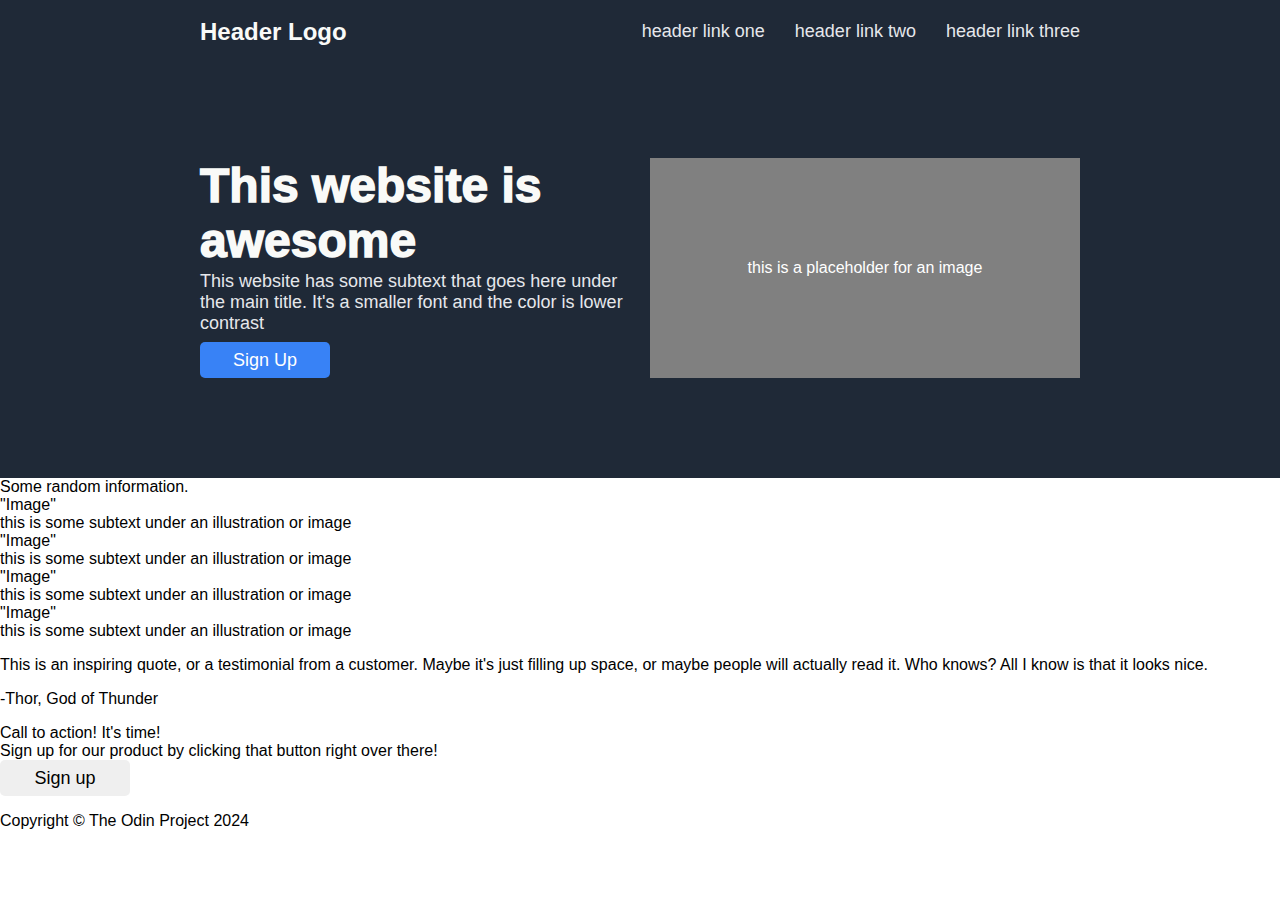
==== index.html @ 89825ef5 "Fix icon flex items in index.html" ====
<!DOCTYPE html>
<html lang="en">
    <head>
        <meta charset="UTF-8">
        <link rel="stylesheet" href="./style.css">
        <title>Odin Landing Page (Flex)</title>
    </head>
    <body>
        <div class="header-container">
        <div class="nav-bar">
                <div class="left">
                    <div class="logo">Header Logo</div>
                </div>
                <div class="right">
                    <ul>
                        <li><a href="./index.html">header link one</a></li>
                        <li><a href="./index.html">header link two</a></li>
                        <li><a href="./index.html">header link three</a></li>
                    </ul>
                </div>
            </div>
            <div class="hero">
                <div class="hero-content">
                    <div class="hero-text main">This website is awesome</div>
                    <div class="hero-text secondary">This website has some subtext that goes here under the main title. It's a smaller font and the color is lower contrast</div>
                    <button id="hero-button">Sign Up</button>
                </div>
                <div class="img-placeholder">this is a placeholder for an image</div>
            </div>
        </div>
        <div class="info-container">
            <div class="random">Some random information.</div>
            <div class="info-items">
                <div class="icon-info icon1">
                    <div class="icon-img">"Image"</div>
                    <span class="icon-description">this is some subtext under an illustration or image</span>
                </div>
                <div class="icon-info icon2">
                    <div class="icon-img">"Image"</div>
                    <span class="icon-description">this is some subtext under an illustration or image</span>
                </div>
                <div class="icon-info icon3">
                    <div class="icon-img">"Image"</div>
                    <span class="icon-description">this is some subtext under an illustration or image</span>
                </div>
                <div class="icon-info icon4">
                    <div class="icon-img">"Image"</div>
                    <span class="icon-description">this is some subtext under an illustration or image</span>
                </div>
                </div>
            </div>
        </div>
        <div class="quote-container">
            <p class="quote">This is an inspiring quote, or a testimonial from a customer. Maybe it's just filling up space, or maybe people will actually read it. Who knows? All I know is that it looks nice.</p>
            <p class="thor">-Thor, God of Thunder</p>
        </div>
        <div class="cta-container">
            <div class="cta-box">
                <div class="cta-header">Call to action! It's time!</div>
                <div class="cta-text">Sign up for our product by clicking that button right over there!</div>
            </div>
            <button id="cta-button">Sign up</button>
        </div>
        <div class="footer">
            <p>Copyright <span>&#169;</span> The Odin Project 2024</p>
        </div>
    </body>
</html>
---- style.css ----
body {
    display: flex;
    flex-direction: column;
    margin: 0;
    font-family: Tahoma, Geneva, Verdana, sans-serif;
}

.header-container {
    background: #1F2937;
    margin: 0;
}

.nav-bar,
.hero {
    display: flex;
    align-items: center;
    justify-content: space-between;
    background: #1F2937;
    color: white;
}

.nav-bar {
    margin: 5px 200px;
}

.logo {
    color: #F9FAF8;
    font-size: 24px;
    font-weight: bold;
}

ul {
    list-style-type: none;
    display: flex;
    align-items: center;
    gap: 30px;
}

a {
    text-decoration: none;
    color: #E5E7EB;
    font-size: 18px;
}

.hero {
    margin: 100px 200px;
}

.hero-content,
.img-placeholder {
    display: flex;
    flex: 1 1 0;
    height: 220px;
}

.hero-content {
    flex-direction: column;
    margin-right: 20px;
    justify-content: space-between;

}

.hero-text {
    margin: 0;
}

.hero-content .main {
    font-size: 48px;
    font-weight: 1000;
    color: #F9FAF8;
}

.hero-content .secondary {
    font-size: 18px;
    color: #E5E7EB;
}

button {
    font-size: 18px;
    height: 36px;
    width: 130px;
    border: none;
    border-radius: 5px;
}

#hero-button {
    background: #3882F6;
    color: white;
    margin-top: 5px;
}

.img-placeholder {
    background-color: grey;
    justify-content: center;
    align-items: center;
}
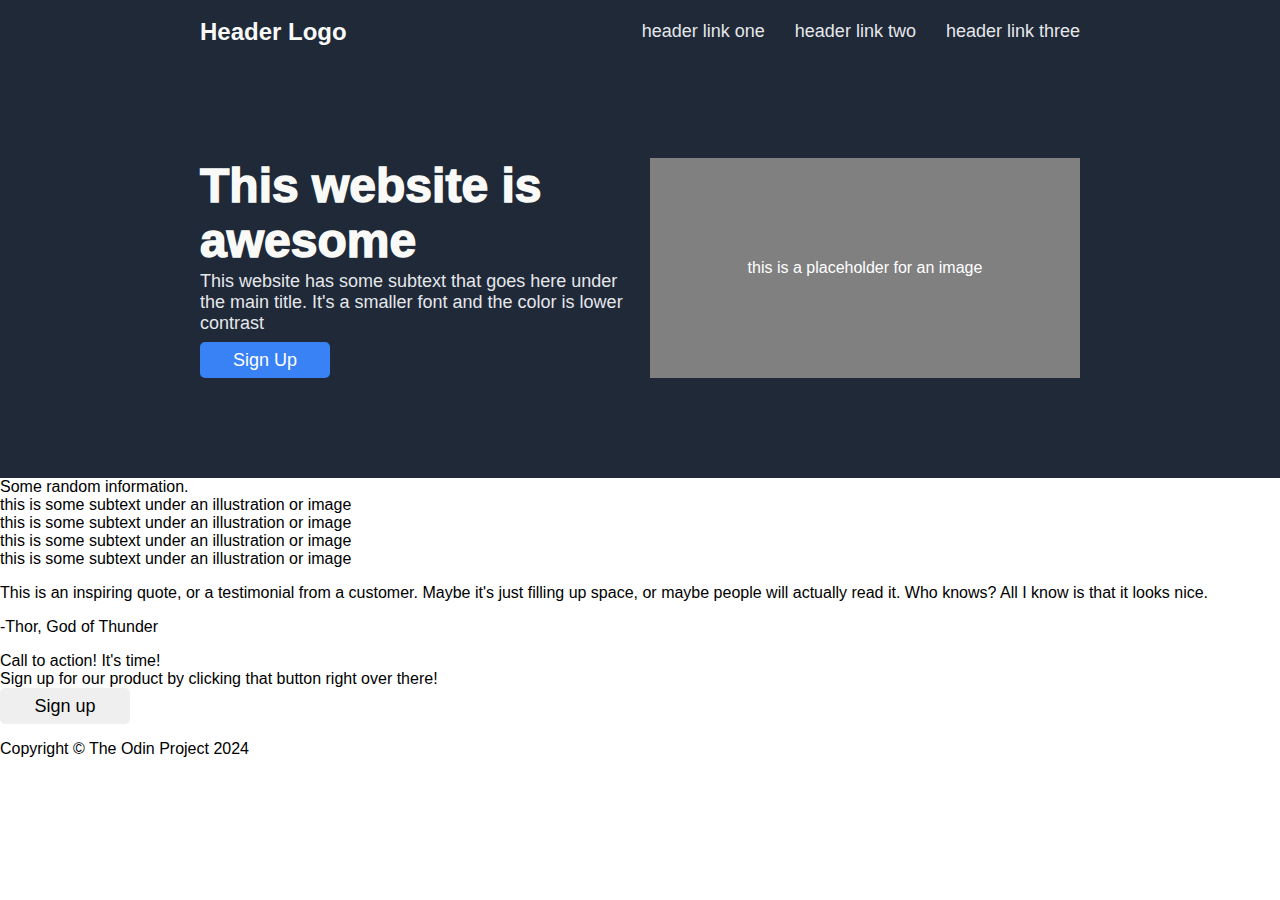
==== commit 7f47fcf7: "Remove text from icon-img div" ====
--- a/index.html
+++ b/index.html
@@ -32,20 +32,20 @@
             <div class="random">Some random information.</div>
             <div class="info-items">
                 <div class="icon-info icon1">
-                    <div class="icon-img">"Image"</div>
-                    <span class="icon-description">this is some subtext under an illustration or image</span>
+                    <div class="icon-img"></div>
+                    <div class="icon-description">this is some subtext under an illustration or image</div>
                 </div>
                 <div class="icon-info icon2">
-                    <div class="icon-img">"Image"</div>
-                    <span class="icon-description">this is some subtext under an illustration or image</span>
+                    <div class="icon-img"></div>
+                    <div class="icon-description">this is some subtext under an illustration or image</div>
                 </div>
                 <div class="icon-info icon3">
-                    <div class="icon-img">"Image"</div>
-                    <span class="icon-description">this is some subtext under an illustration or image</span>
+                    <div class="icon-img"></div>
+                    <div class="icon-description">this is some subtext under an illustration or image</div>
                 </div>
                 <div class="icon-info icon4">
-                    <div class="icon-img">"Image"</div>
-                    <span class="icon-description">this is some subtext under an illustration or image</span>
+                    <div class="icon-img"></div>
+                    <div class="icon-description">this is some subtext under an illustration or image</div>
                 </div>
                 </div>
             </div>
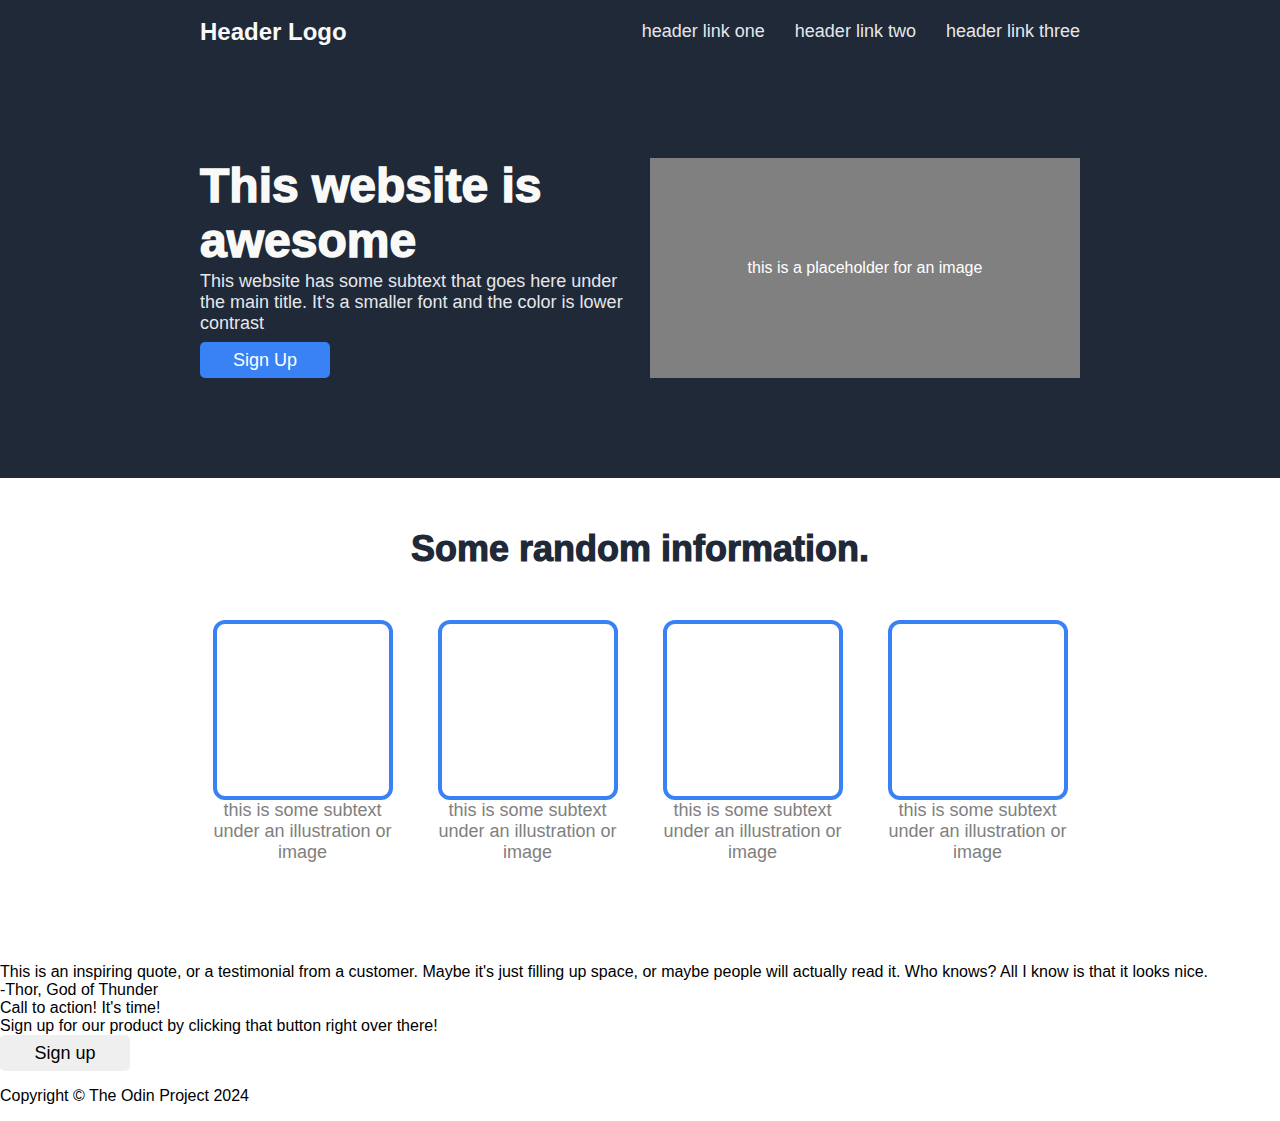
==== commit e3b981b6: "Add quote and thor to container" ====
--- a/index.html
+++ b/index.html
@@ -51,8 +51,10 @@
             </div>
         </div>
         <div class="quote-container">
-            <p class="quote">This is an inspiring quote, or a testimonial from a customer. Maybe it's just filling up space, or maybe people will actually read it. Who knows? All I know is that it looks nice.</p>
-            <p class="thor">-Thor, God of Thunder</p>
+            <div class="thor-quote">
+                <div class="quote">This is an inspiring quote, or a testimonial from a customer. Maybe it's just filling up space, or maybe people will actually read it. Who knows? All I know is that it looks nice.</div>
+                <div class="thor">-Thor, God of Thunder</div>
+            </div>
         </div>
         <div class="cta-container">
             <div class="cta-box">
--- a/style.css
+++ b/style.css
@@ -93,4 +93,45 @@
     background-color: grey;
     justify-content: center;
     align-items: center;
-}+}
+
+.info-container {
+    display: flex;
+    flex-direction: column;
+    align-items: center;
+}
+
+.random {
+    font-size: 36px;
+    font-weight: 1000;
+    color: #1F2937;
+    padding: 50px 0px;
+}
+
+.info-items {
+    display: flex;
+    justify-content: center;
+    gap: 45px;
+    padding-bottom: 100px;
+}
+
+.icon-info {
+    display: flex;
+    flex-direction: column;
+    align-items: center;
+    width: 180px;
+}
+
+.icon-img {
+    box-sizing: border-box;
+    height: 180px;
+    width: 180px;
+    border: 4px solid #3882F6;
+    border-radius: 12px;
+}
+
+.icon-description {
+    font-size: 18px;
+    text-align: center;
+    color: grey;
+}
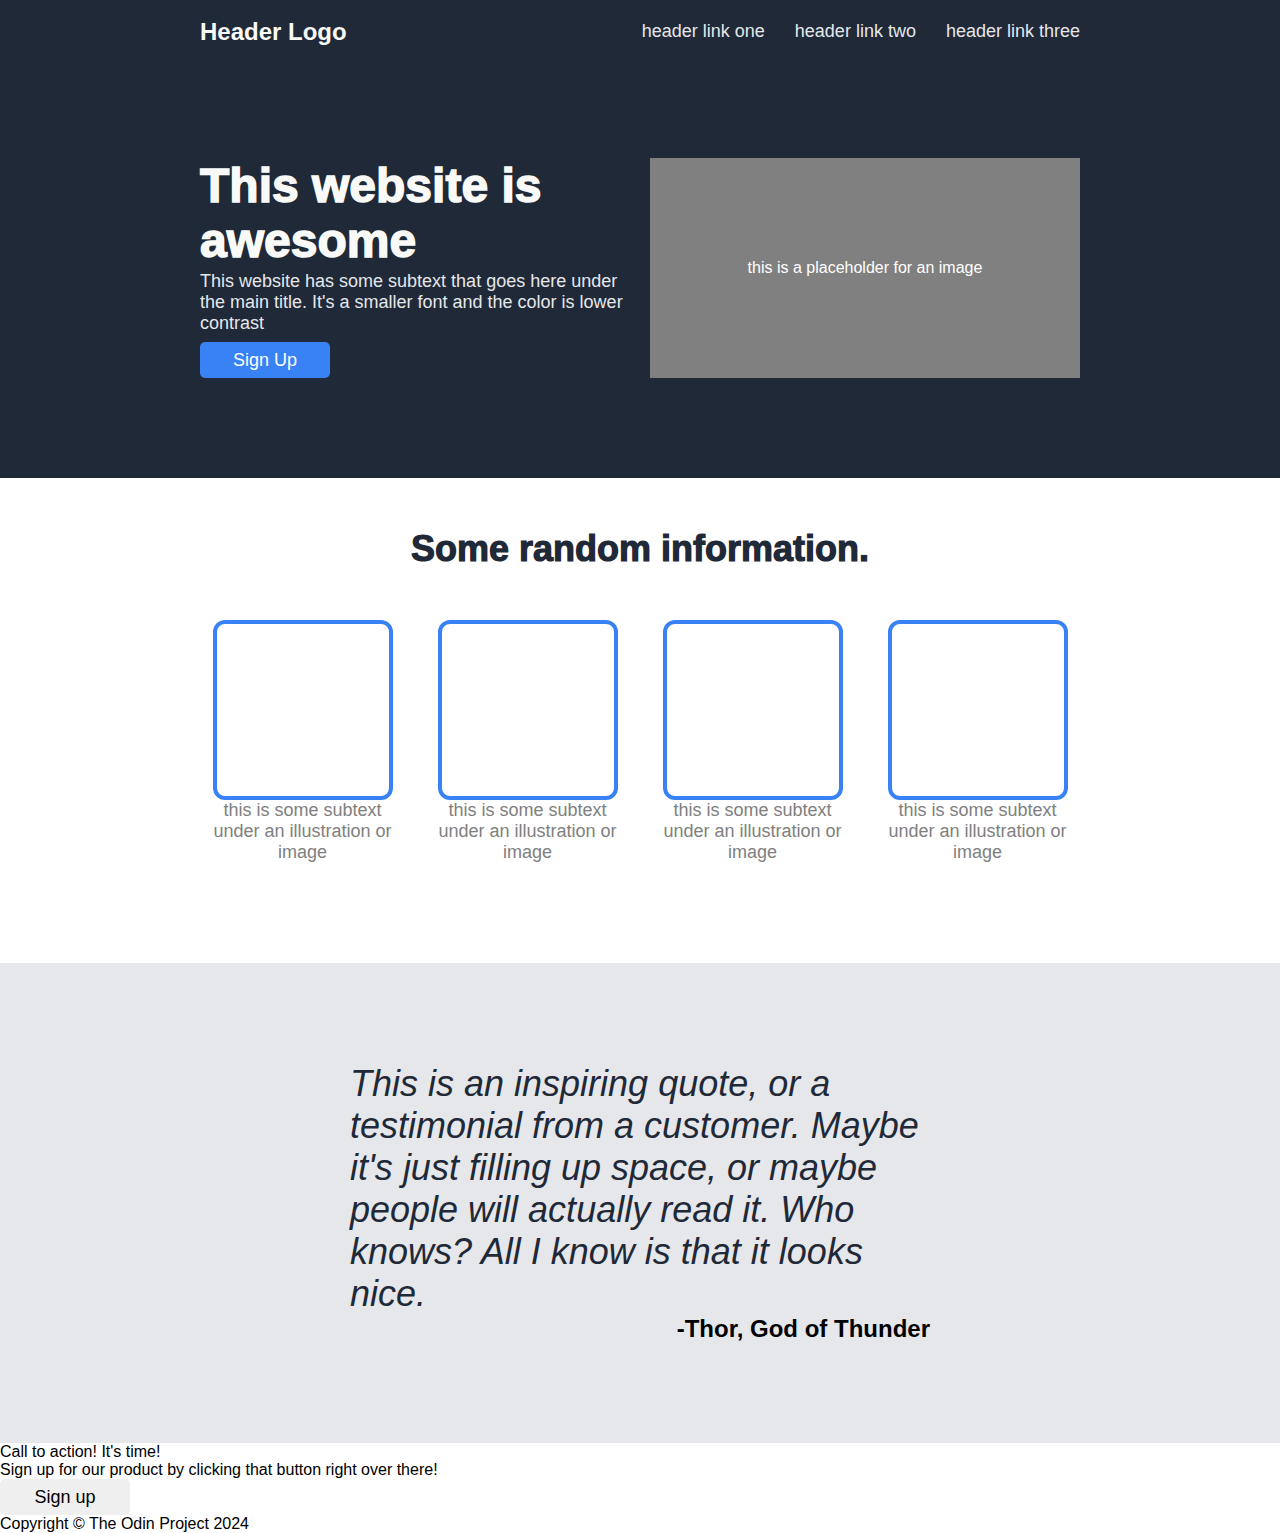
==== commit 3017f244: "Turn footer into a div" ====
--- a/index.html
+++ b/index.html
@@ -64,7 +64,7 @@
             <button id="cta-button">Sign up</button>
         </div>
         <div class="footer">
-            <p>Copyright <span>&#169;</span> The Odin Project 2024</p>
+            <div>Copyright <span>&#169;</span> The Odin Project 2024</div>
         </div>
     </body>
 </html>--- a/style.css
+++ b/style.css
@@ -135,3 +135,27 @@
     text-align: center;
     color: grey;
 }
+
+.quote-container {
+    display: flex;
+    flex-direction: column;
+    background: #E5E7EB;
+}
+
+.thor-quote {
+    margin: 100px 350px;
+    gap: 0px;
+}
+
+.quote {
+    font-size: 36px;
+    font-weight: 0;
+    font-style: italic;
+    color: #1F2937;
+}
+
+.thor {
+    font-size: 24px;
+    font-weight: bold;
+    text-align: end;
+}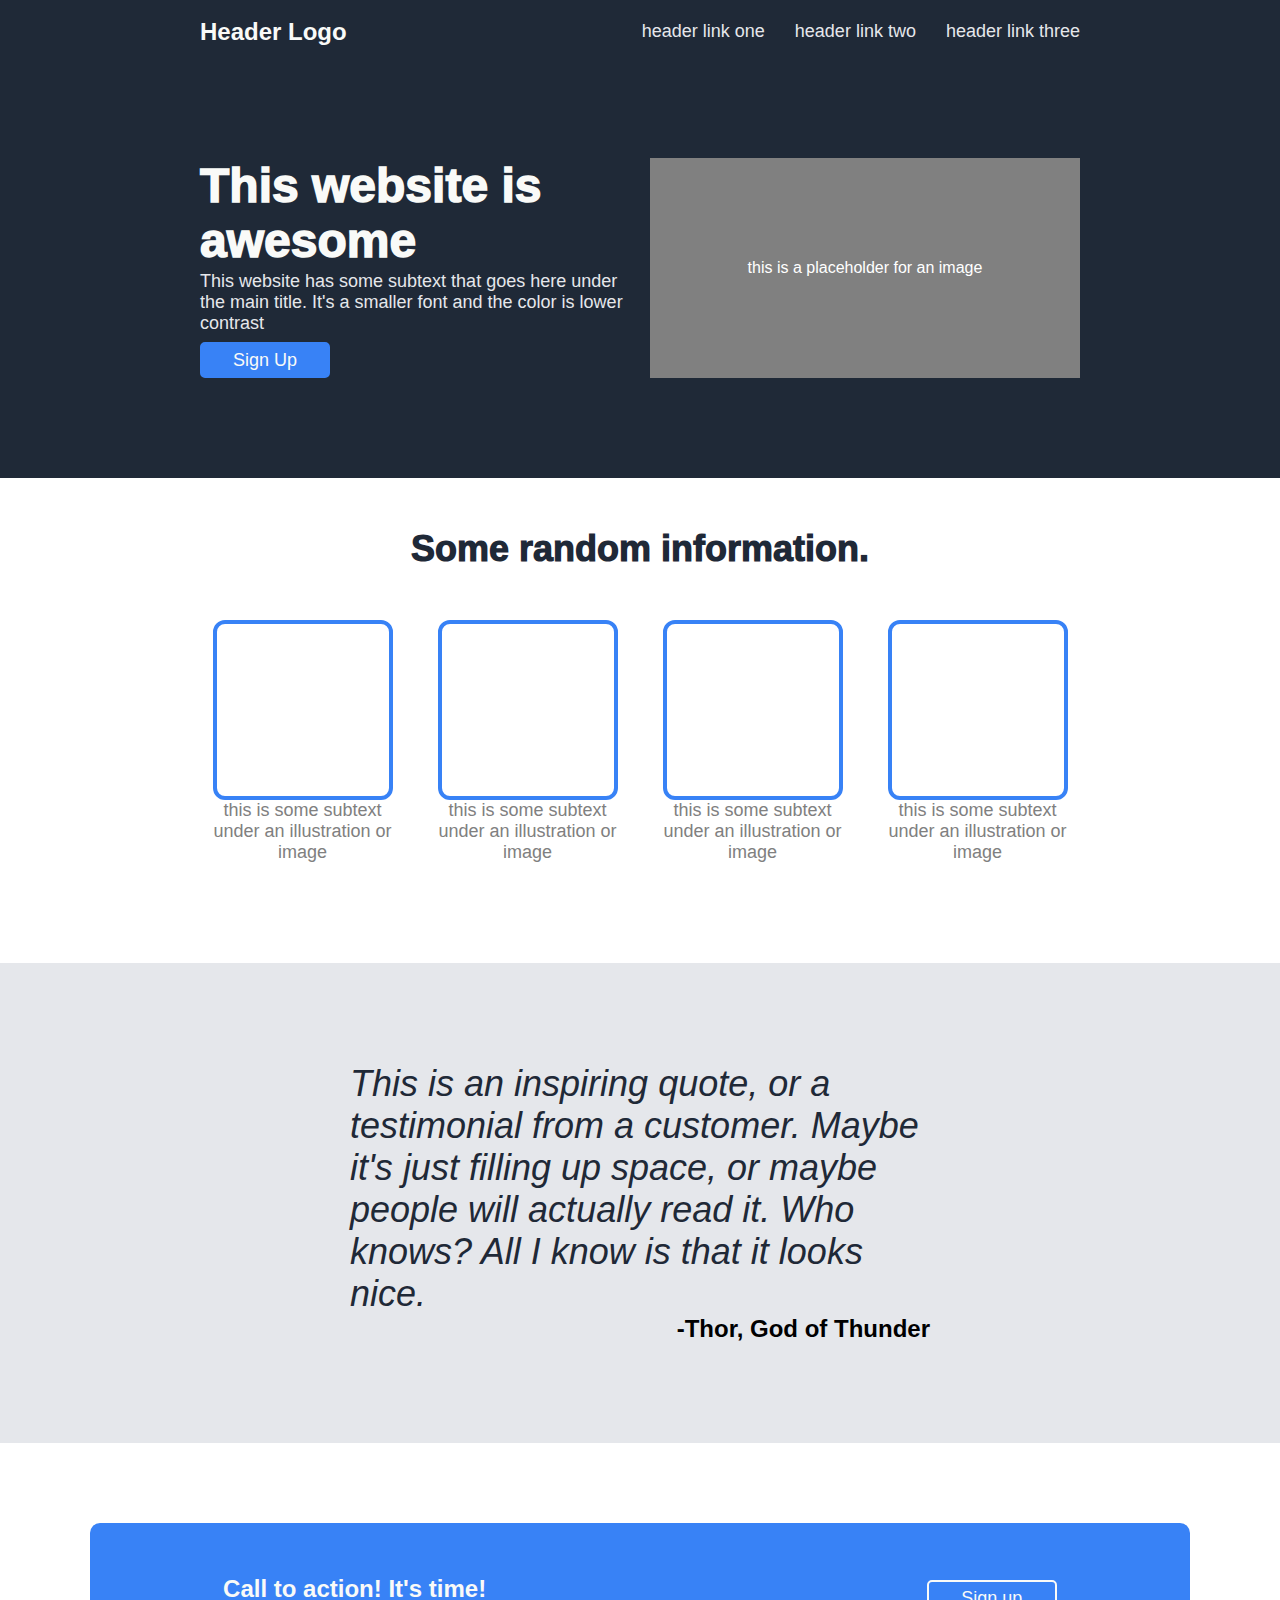
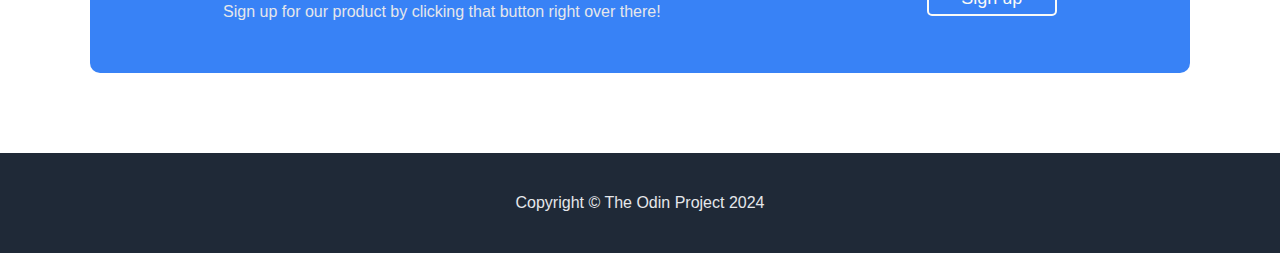
==== commit 0261667b: "Add spaces between major sections" ====
--- a/index.html
+++ b/index.html
@@ -1,11 +1,14 @@
 <!DOCTYPE html>
 <html lang="en">
+
     <head>
         <meta charset="UTF-8">
         <link rel="stylesheet" href="./style.css">
         <title>Odin Landing Page (Flex)</title>
     </head>
+
     <body>
+        
         <div class="header-container">
         <div class="nav-bar">
                 <div class="left">
@@ -28,6 +31,7 @@
                 <div class="img-placeholder">this is a placeholder for an image</div>
             </div>
         </div>
+
         <div class="info-container">
             <div class="random">Some random information.</div>
             <div class="info-items">
@@ -50,19 +54,26 @@
                 </div>
             </div>
         </div>
+
         <div class="quote-container">
             <div class="thor-quote">
                 <div class="quote">This is an inspiring quote, or a testimonial from a customer. Maybe it's just filling up space, or maybe people will actually read it. Who knows? All I know is that it looks nice.</div>
                 <div class="thor">-Thor, God of Thunder</div>
             </div>
         </div>
+
         <div class="cta-container">
             <div class="cta-box">
-                <div class="cta-header">Call to action! It's time!</div>
-                <div class="cta-text">Sign up for our product by clicking that button right over there!</div>
+                <div class="cta-left">
+                    <div class="cta-header">Call to action! It's time!</div>
+                    <div class="cta-text">Sign up for our product by clicking that button right over there!</div>
+                </div>
+                <div class="cta-right">
+                    <button id="cta-button">Sign up</button>
+                </div>
             </div>
-            <button id="cta-button">Sign up</button>
         </div>
+        
         <div class="footer">
             <div>Copyright <span>&#169;</span> The Odin Project 2024</div>
         </div>
--- a/style.css
+++ b/style.css
@@ -79,13 +79,13 @@
     font-size: 18px;
     height: 36px;
     width: 130px;
-    border: none;
     border-radius: 5px;
+    background: #3882F6;
+    color: #F9FAF8;
 }
 
 #hero-button {
-    background: #3882F6;
-    color: white;
+    border: 2px solid #3882F6;
     margin-top: 5px;
 }
 
@@ -158,4 +158,59 @@
     font-size: 24px;
     font-weight: bold;
     text-align: end;
+}
+
+.cta-container {
+    display: flex;
+    justify-content: center;
+    align-items: center;
+}
+
+.cta-box {
+    display: flex;
+    height: 150px;
+    width: 1100px;
+    background: #3882F6;
+    color: #F9FAF8;
+    justify-content: space-between;
+    margin: 80px;
+    border-radius: 10px;
+}
+
+.cta-left {
+    display: flex;
+    flex-direction: column;
+    align-items: flex-start;
+    justify-content: center;
+    margin: auto;
+}
+
+.cta-header {
+    font-size: 24px;
+    font-weight: bold;
+}
+
+.cta-text {
+    color: #E5E7EB;
+}
+
+.cta-right {
+    display: flex;
+    margin: auto;
+    justify-content: center;
+    align-items: center;
+}
+
+#cta-button {
+    border: 2px solid #F9FAF8;
+}
+
+.footer {
+    display: flex;
+    margin: 0;
+    height: 100px;
+    background: #1F2937;
+    justify-content: center;
+    align-items: center;
+    color: #E5E7EB;
 }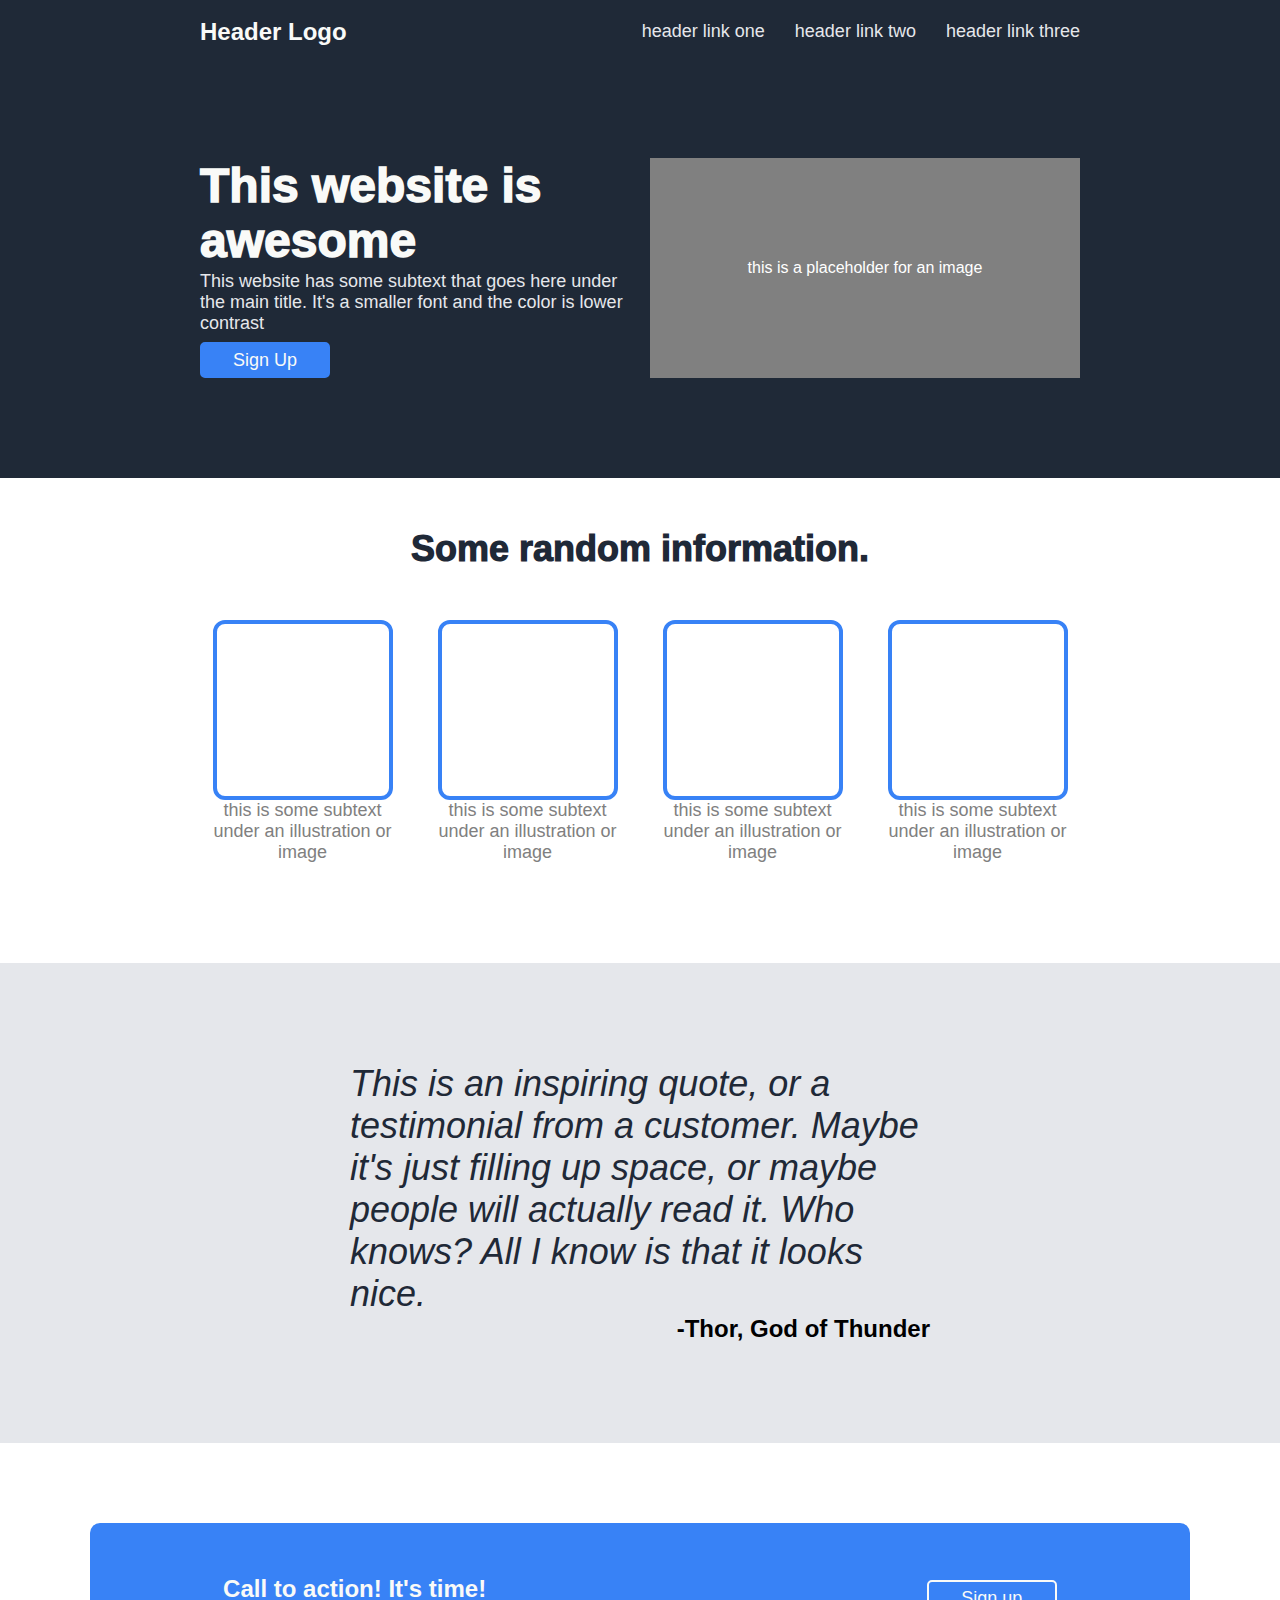
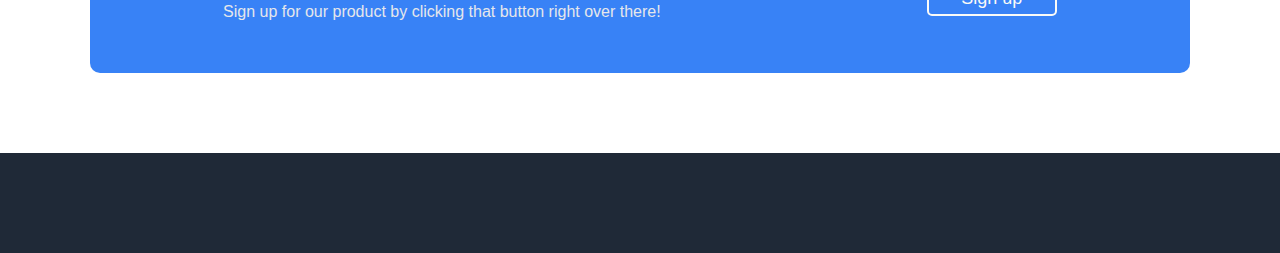
==== commit 6c0df830: "Clean up index.html and add second-try" ====
--- a/index.html
+++ b/index.html
@@ -10,7 +10,7 @@
     <body>
         
         <div class="header-container">
-        <div class="nav-bar">
+            <div class="nav-bar">
                 <div class="left">
                     <div class="logo">Header Logo</div>
                 </div>
@@ -22,6 +22,7 @@
                     </ul>
                 </div>
             </div>
+            
             <div class="hero">
                 <div class="hero-content">
                     <div class="hero-text main">This website is awesome</div>
@@ -73,9 +74,9 @@
                 </div>
             </div>
         </div>
-        
+
         <div class="footer">
-            <div>Copyright <span>&#169;</span> The Odin Project 2024</div>
+            <div></div>
         </div>
     </body>
 </html>